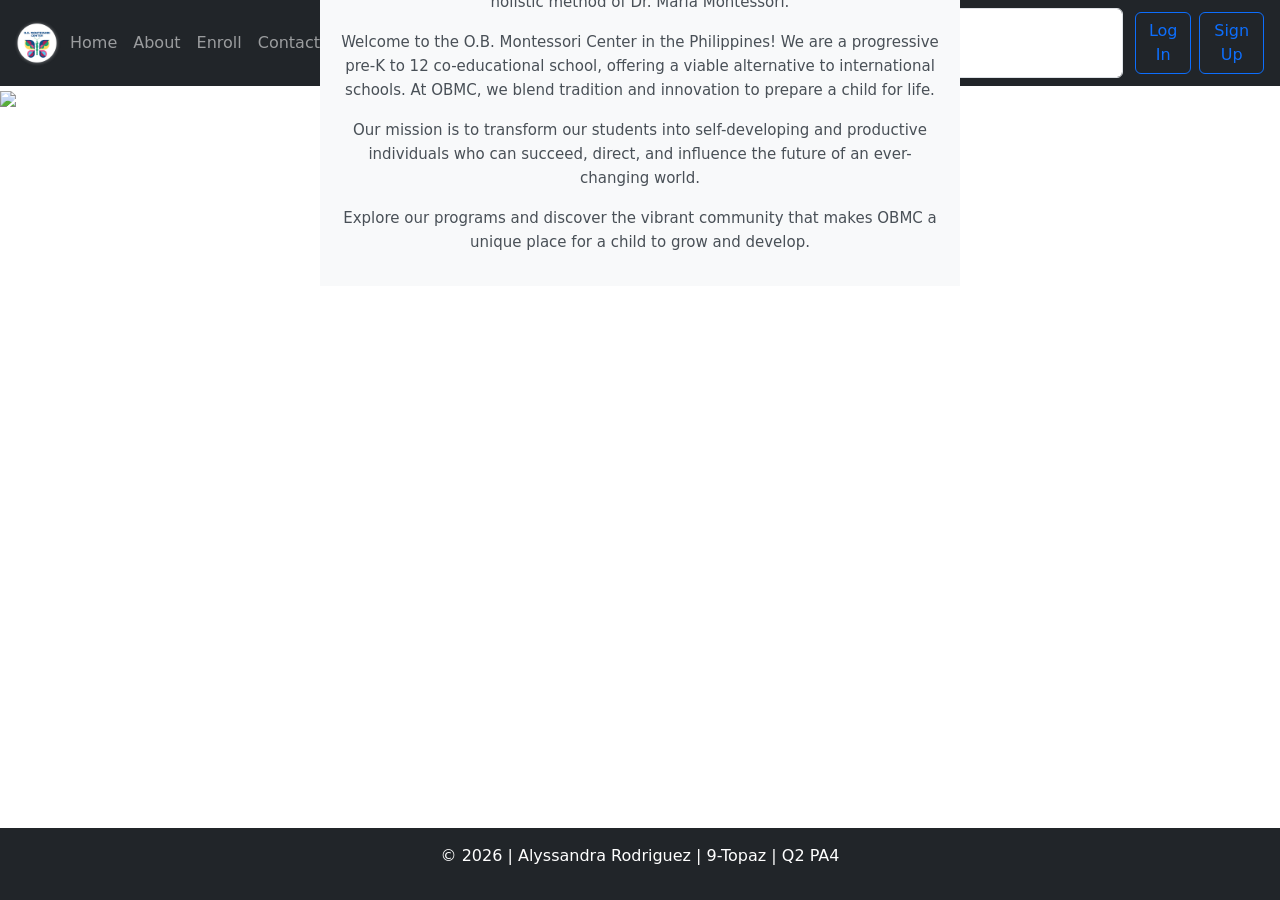
==== index.html @ 066a0a28 "Add files via upload" ====
<!DOCTYPE html>
<html lang="en">
<head>
    <meta charset="UTF-8">
    <meta name="viewport" content="width=device-width, initial-scale=1.0">
    <title>Navigation Bar</title>

    <!--CSS-->
    <link rel="stylesheet" type="text/css" href="style.css">

    <!--BS5-->
    <link href="https://cdn.jsdelivr.net/npm/bootstrap@5.3.3/dist/css/bootstrap.min.css"
    rel="stylesheet">
    <script src="https://cdn.jsdelivr.net/npm/bootstrap@5.3.3/dist/js/bootstrap.bundle.min.js"></script> 

</head>
<body>
<!--NAVIGATION SECTION-->
<nav class="navbar navbar-expand-sm navbar-dark bg-dark">
    <div class="container-fluid">
    <a href="#" class="school">
        <img src="obmclogo.png" class="logo"/>
    </a>
    <button class="navbar-toggler" type="button" data-bs-toggle="collapse" data-bs-target="#mynavbar">
        <span class="navbar-toggler-icon"></span>
    </button>
</button>
    <div class="collapse navbar-collapse" id="mynavbar">
    <ul class="navbar-nav me-auto">
        <li class="nav-item">
            <a class="nav-link" href="index.html">Home</a>
        </li>
        <li class="nav-item">
            <a class="nav-link" href="about.html">About</a>
        </li>
        <li class="nav-item">
            <a class="nav-link" href="enroll.html">Enroll</a>
        </li>
                <li class="nav-item">
            <a class="nav-link" href="contact.html">Contact Us</a>
        </li>
    </ul>
    <form class="d-flex">
        <input class="form-control me-2" type="text" placeholder="Search">
        <button type="button" class="btn btn-outline-primary m-1">Log In</button>
        <button type="button" class="btn btn-outline-primary m-1">Sign Up</button>
    </form>
    </div>
</div>
</nav>

<!--HERO SECTION-->
<main class="hero-image">
    <img src="https://images.squarespace-cdn.com/content/v1/636b5e138fd7c9613e2a8b61/1675334640060-7C0U4PLRM6QQHY0QMMTB/OBMC+Quadrangle.jpg" class="img-fluid">

<div class="hero-text">
<div class="container bg-light text-center mt-5 p-3 text mt-5 mb-5 p-3">
    <h1 class="text-center mb-3"> A DIAMOND LEGACY OF LEARNING</h1>
    <p>At Operation Brotherhood Montessori Center, each child is nurtured in the holistic method of Dr. Maria Montessori.</p>
    <p>Welcome to the O.B. Montessori Center in the Philippines! We are a progressive pre-K to 12 co-educational school, offering a viable alternative to international schools. At OBMC, we blend tradition and innovation to prepare a child for life.</p>
    <p>Our mission is to transform our students into self-developing and productive individuals who can succeed, direct, and influence the future of an ever-changing world.</p>
    <p>Explore our programs and discover the vibrant community that makes OBMC a unique place for a child to grow and develop.</p>
</div>
</main>


<!--FOOTER SECTION-->
<div class="footer bg-dark text-white p-3">
    <p>© 2026 | Alyssandra Rodriguez | 9-Topaz | Q2 PA4</p>
</div>
</body>
</html>
---- style.css ----
.logo{
    width: 50px;
}

body{
    font-family: system-ui, -apple-system, "Segoe UI", Roboto, sans-serif;
    display: flex;
    flex-direction: column;
    color: #333;
    height: 100%;
    margin: 0;
}

.hero-text{
    text-align: center;
    position: absolute;
    top: 50%;
    left: 50%;
    transform: translate(-50%, -50%);
}

.hero-text h1{
    text-align: center;
    font-weight: 500;
    letter-spacing: 0.04em;
    margin-bottom: 1.5rem;
    color: #212529;
    font-size: 20px;
    font-style: bold;
}

.hero-text h2{
    font-size: 18px;
    font-style: italic;
}

.hero-text p{
    color: #495057;
    line-height: 1.6;
    font-size: 15px;
}

.hero-image{
    background-image: linear-gradient(0, 0, 0, 0.5), rgba(0, 0, 0, 0.5);
    height: 15%;
    background-position: center;
    background-repeat: no-repeat;
    background-size: cover;
    position: relative;
}

.footer{
    position: fixed;
    left: 0;
    bottom: 0;
    width: 100%;
    text-align: center;
}
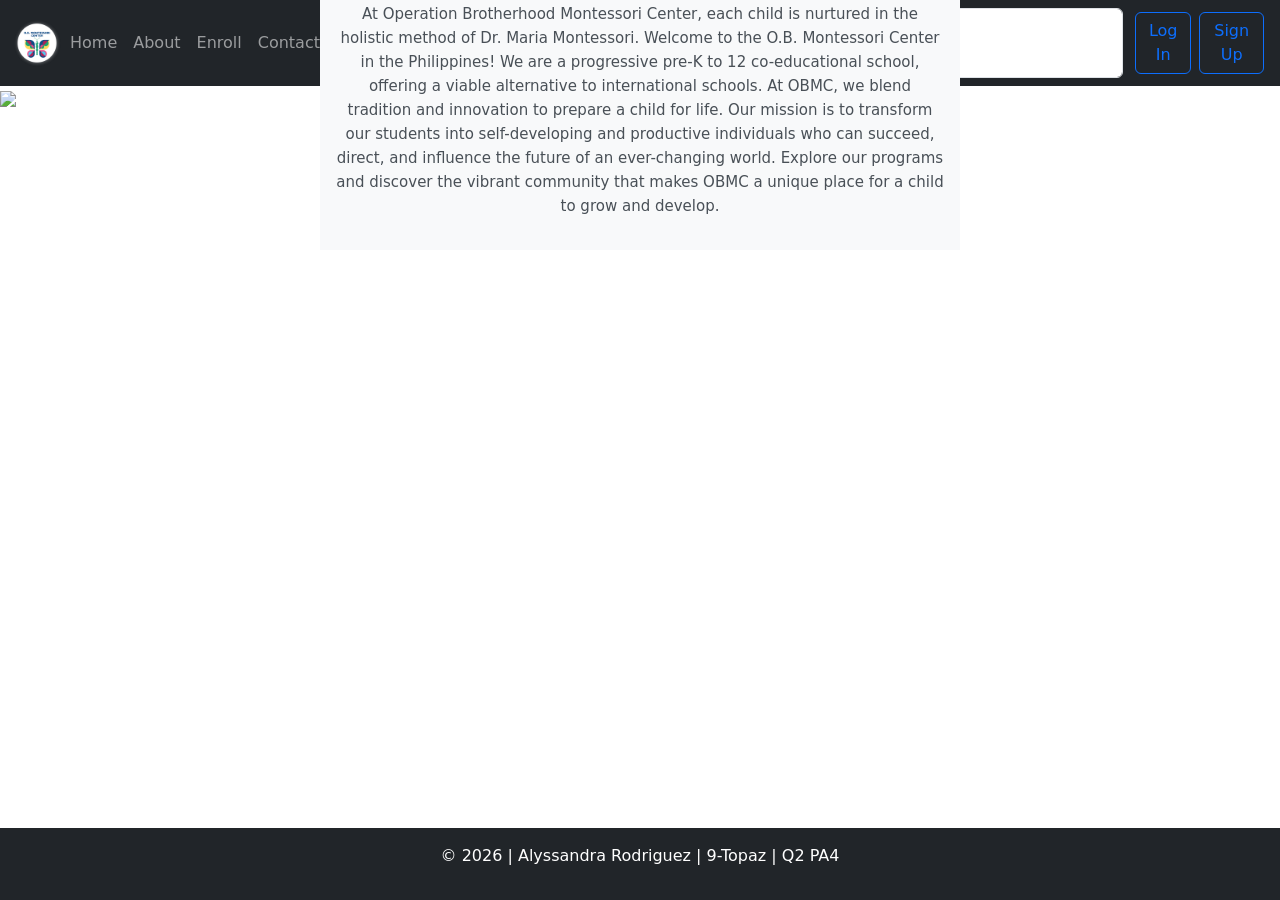
==== commit c1ed5a08: "Add files via upload" ====
--- a/index.html
+++ b/index.html
@@ -56,10 +56,10 @@
 <div class="hero-text">
 <div class="container bg-light text-center mt-5 p-3 text mt-5 mb-5 p-3">
     <h1 class="text-center mb-3"> A DIAMOND LEGACY OF LEARNING</h1>
-    <p>At Operation Brotherhood Montessori Center, each child is nurtured in the holistic method of Dr. Maria Montessori.</p>
-    <p>Welcome to the O.B. Montessori Center in the Philippines! We are a progressive pre-K to 12 co-educational school, offering a viable alternative to international schools. At OBMC, we blend tradition and innovation to prepare a child for life.</p>
-    <p>Our mission is to transform our students into self-developing and productive individuals who can succeed, direct, and influence the future of an ever-changing world.</p>
-    <p>Explore our programs and discover the vibrant community that makes OBMC a unique place for a child to grow and develop.</p>
+    <p>At Operation Brotherhood Montessori Center, each child is nurtured in the holistic method of Dr. Maria Montessori.
+    Welcome to the O.B. Montessori Center in the Philippines! We are a progressive pre-K to 12 co-educational school, offering a viable alternative to international schools. At OBMC, we blend tradition and innovation to prepare a child for life.
+    Our mission is to transform our students into self-developing and productive individuals who can succeed, direct, and influence the future of an ever-changing world. 
+    Explore our programs and discover the vibrant community that makes OBMC a unique place for a child to grow and develop.</p>
 </div>
 </main>
 
